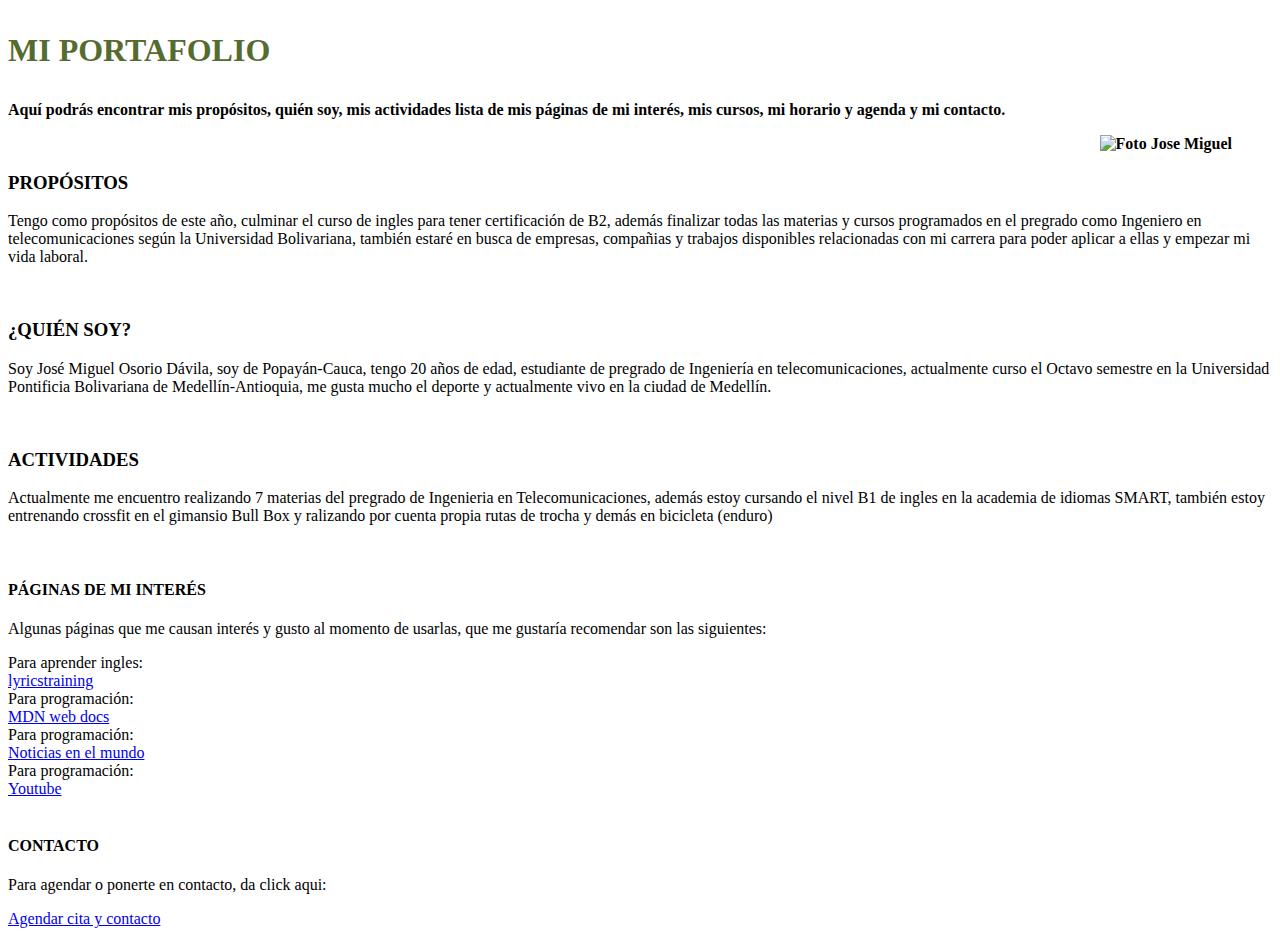
==== index.html @ 47b4285b "Elaboración del codigo html" ====
<!DOCTYPE html>
<html lang="en">
<head>
    <meta charset="UTF-8">
    <meta http-equiv="X-UA-Compatible" content="IE=edge">
    <meta name="viewport" content="width=device-width, initial-scale=1.0">
    <title>Portafolio JOSÉ MIGUEL OSORIO DÁVILA</title>
</head>
<body>
    <body background="C:\Users\jomio\OneDrive\Escritorio\INTRODUCCIÓN DESARROLLO WEB\portafolio\recursos\fondo.jfif"> </body>

    
    <header>
        <h1><p style= "color:darkolivegreen ";>MI PORTAFOLIO</p></h1>
        <b>Aquí podrás encontrar mis propósitos, quién soy, mis actividades
            lista de mis páginas de mi interés, mis cursos, mi horario y agenda
            y mi contacto.
            <figure align="right">
                <img src="C:\Users\jomio\OneDrive\Escritorio\INTRODUCCIÓN DESARROLLO WEB\portafolio\recursos\foto_joseMiguel.jpg" width="200" alt="Foto Jose Miguel">  
           </figure>
        </b>

    </header>
    <main>
        


        <aside>
            <h3>PROPÓSITOS</h3>
            <p>Tengo como propósitos de este año, culminar el curso de ingles para tener certificación de B2, además finalizar 
                todas las materias y cursos programados en el pregrado como Ingeniero en telecomunicaciones según la Universidad
                Bolivariana, también estaré en busca de empresas, compañias y trabajos disponibles relacionadas con mi carrera
                para poder aplicar a ellas y empezar mi vida laboral.
            </p>
            <br>
        </aside>

        <aside>
            <h3>¿QUIÉN SOY?</h3>
            <p>Soy José Miguel Osorio Dávila, soy de Popayán-Cauca, tengo 20 años de edad, estudiante de 
                pregrado de Ingeniería en telecomunicaciones, actualmente curso el Octavo
                semestre en la Universidad Pontificia Bolivariana de Medellín-Antioquia, me gusta mucho el deporte y actualmente vivo en
                la ciudad de Medellín.
            </p>
            <br>
        </aside>

        <aside>
            <h3>ACTIVIDADES</h3>
            <p>Actualmente me encuentro realizando 7 materias del pregrado de Ingenieria en Telecomunicaciones, además estoy cursando 
                el nivel B1 de ingles en la academia de idiomas SMART, también estoy entrenando crossfit en el gimansio Bull Box y
                ralizando por cuenta propia rutas de trocha y demás en bicicleta (enduro)
            </p>
            <br>
        </aside>

        <aside>
            <h4>PÁGINAS DE MI INTERÉS</h4>
            <p>Algunas páginas que me causan interés y gusto al momento de usarlas, que me gustaría recomendar son las siguientes:</p>
            <li>Para aprender ingles:</li>
            <a href="https://es.lyricstraining.com/">lyricstraining</a>

            <li>Para programación:</li>
            <a href="https://developer.mozilla.org/es/">MDN web docs</a>

            <li>Para programación:</li>
            <a href="https://www.bbc.com/mundo">Noticias en el mundo</a>

            <li>Para programación:</li>
            <a href="https://www.youtube.com/">Youtube</a>
            <br>

        </aside>
       
    </main>


    <footer>
        <br>
        <h4>CONTACTO</h1>
        <p>Para agendar o ponerte en contacto, da click aqui:</p>
        <a href="C:\Users\jomio\OneDrive\Escritorio\INTRODUCCIÓN DESARROLLO WEB\portafolio\agendaycontacto.html">Agendar cita y contacto</a>

    </footer>


</body>
</html>
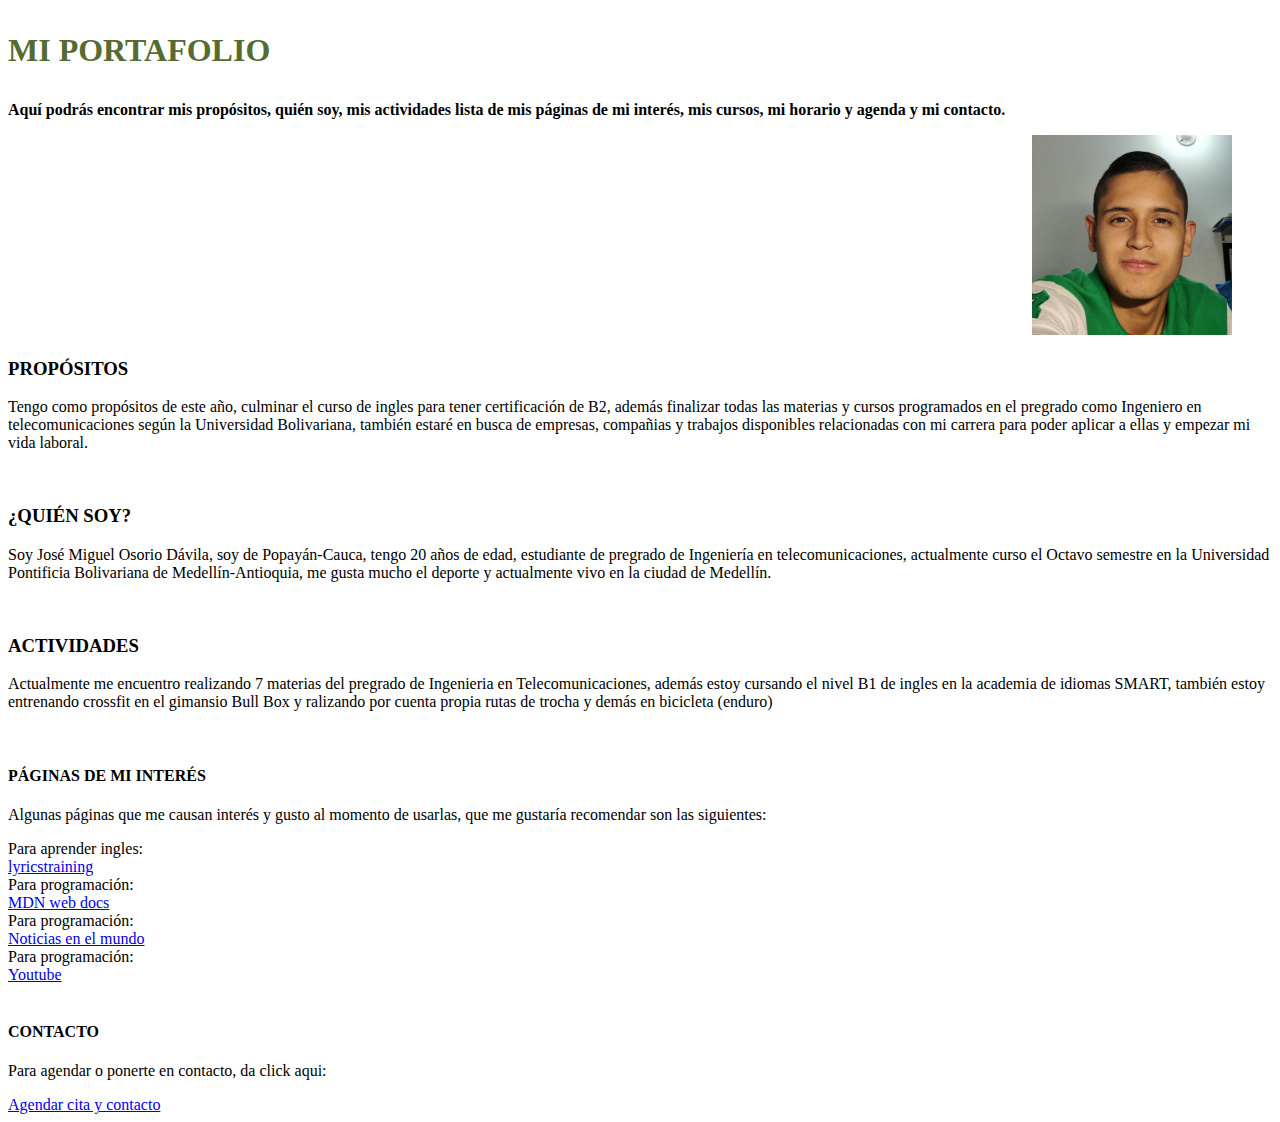
==== commit ce54b738: "recomendaciones tomadas por el profe (algunas)" ====
--- a/index.html
+++ b/index.html
@@ -7,7 +7,6 @@
     <title>Portafolio JOSÉ MIGUEL OSORIO DÁVILA</title>
 </head>
 <body>
-    <body background="C:\Users\jomio\OneDrive\Escritorio\INTRODUCCIÓN DESARROLLO WEB\portafolio\recursos\fondo.jfif"> </body>
 
     
     <header>
@@ -16,7 +15,7 @@
             lista de mis páginas de mi interés, mis cursos, mi horario y agenda
             y mi contacto.
             <figure align="right">
-                <img src="C:\Users\jomio\OneDrive\Escritorio\INTRODUCCIÓN DESARROLLO WEB\portafolio\recursos\foto_joseMiguel.jpg" width="200" alt="Foto Jose Miguel">  
+                <img src="./recursos/foto_joseMiguel.jpg" width="200" alt="Foto Jose Miguel">  
            </figure>
         </b>
 
@@ -25,7 +24,7 @@
         
 
 
-        <aside>
+        <section>
             <h3>PROPÓSITOS</h3>
             <p>Tengo como propósitos de este año, culminar el curso de ingles para tener certificación de B2, además finalizar 
                 todas las materias y cursos programados en el pregrado como Ingeniero en telecomunicaciones según la Universidad
@@ -33,9 +32,7 @@
                 para poder aplicar a ellas y empezar mi vida laboral.
             </p>
             <br>
-        </aside>
 
-        <aside>
             <h3>¿QUIÉN SOY?</h3>
             <p>Soy José Miguel Osorio Dávila, soy de Popayán-Cauca, tengo 20 años de edad, estudiante de 
                 pregrado de Ingeniería en telecomunicaciones, actualmente curso el Octavo
@@ -43,18 +40,17 @@
                 la ciudad de Medellín.
             </p>
             <br>
-        </aside>
 
-        <aside>
+        </section>
+
+        <section>
             <h3>ACTIVIDADES</h3>
             <p>Actualmente me encuentro realizando 7 materias del pregrado de Ingenieria en Telecomunicaciones, además estoy cursando 
                 el nivel B1 de ingles en la academia de idiomas SMART, también estoy entrenando crossfit en el gimansio Bull Box y
                 ralizando por cuenta propia rutas de trocha y demás en bicicleta (enduro)
             </p>
             <br>
-        </aside>
 
-        <aside>
             <h4>PÁGINAS DE MI INTERÉS</h4>
             <p>Algunas páginas que me causan interés y gusto al momento de usarlas, que me gustaría recomendar son las siguientes:</p>
             <li>Para aprender ingles:</li>
@@ -69,17 +65,16 @@
             <li>Para programación:</li>
             <a href="https://www.youtube.com/">Youtube</a>
             <br>
-
-        </aside>
+        </section>
        
     </main>
 
 
     <footer>
         <br>
-        <h4>CONTACTO</h1>
+        <h4>CONTACTO</h4>
         <p>Para agendar o ponerte en contacto, da click aqui:</p>
-        <a href="C:\Users\jomio\OneDrive\Escritorio\INTRODUCCIÓN DESARROLLO WEB\portafolio\agendaycontacto.html">Agendar cita y contacto</a>
+        <a href="./agendaycontacto.html">Agendar cita y contacto</a>
 
     </footer>
 
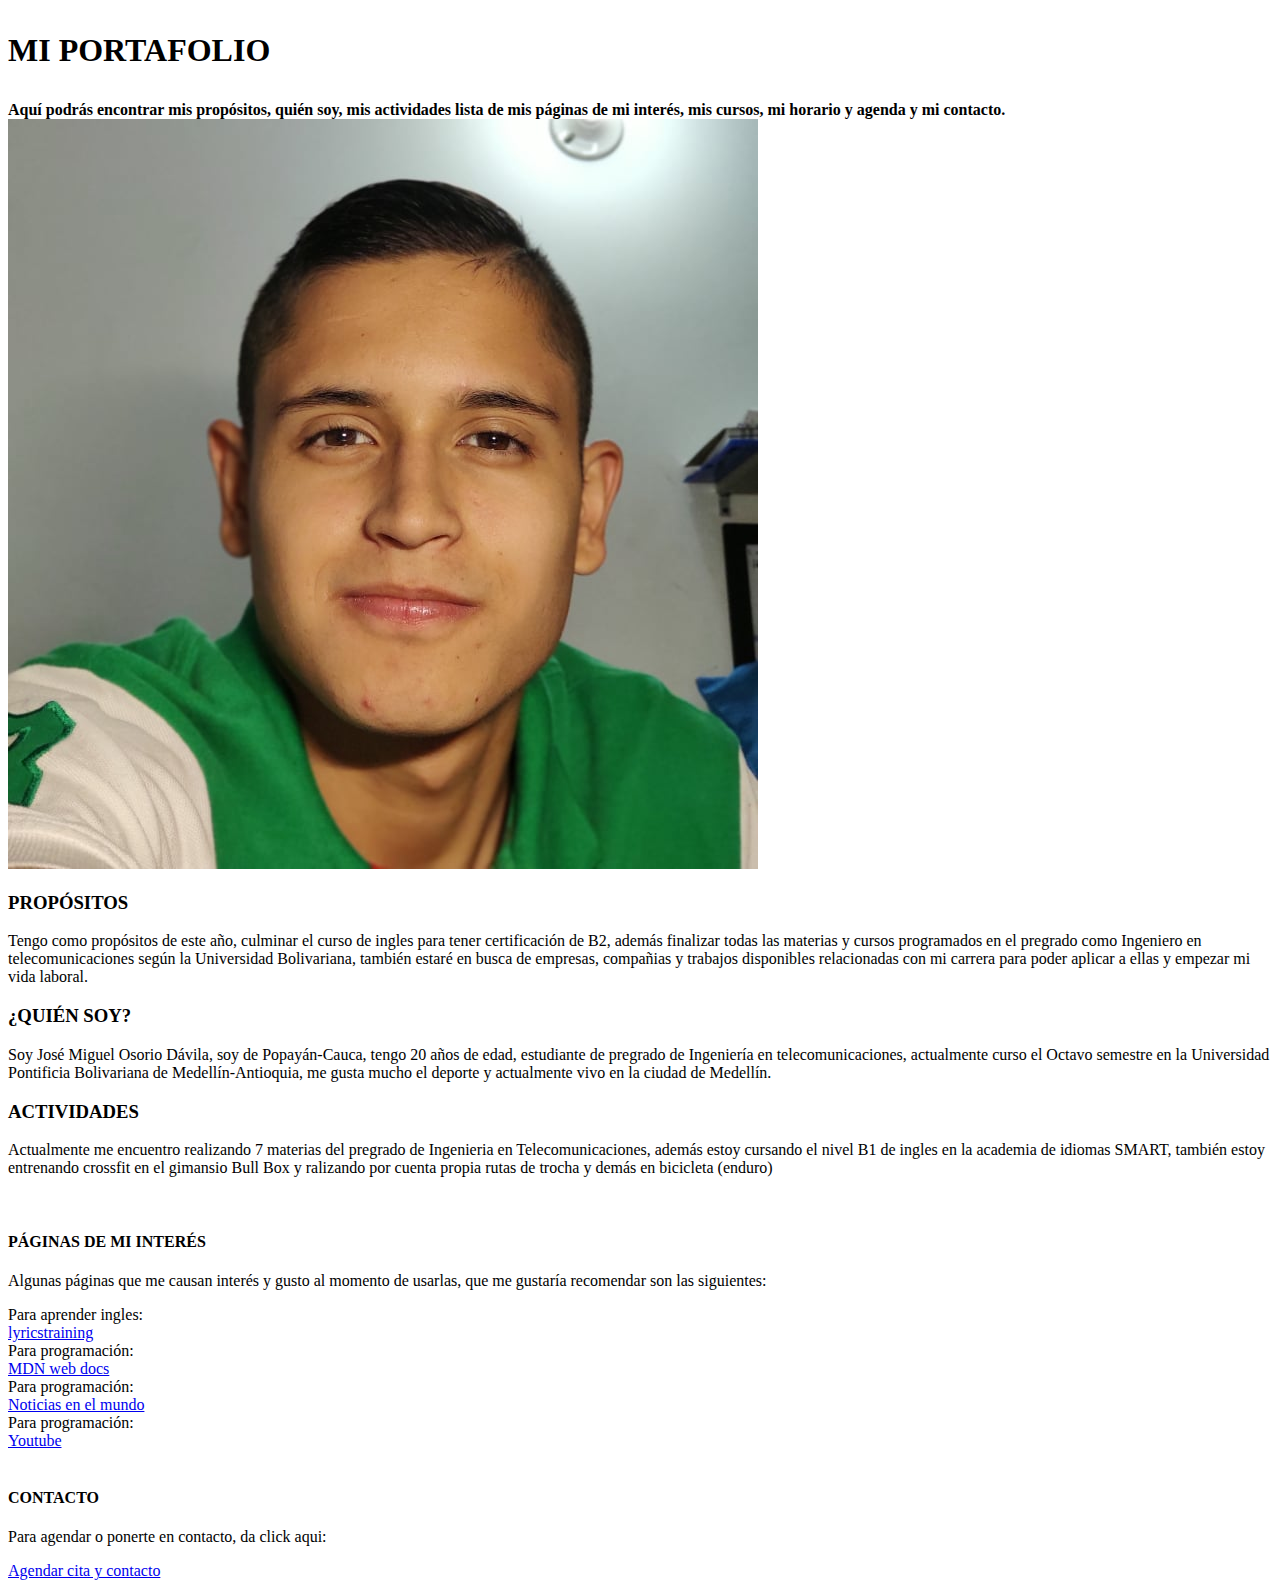
==== commit af8ec4f8: "linkee el index con las 3 vistas css" ====
--- a/index.html
+++ b/index.html
@@ -5,18 +5,24 @@
     <meta http-equiv="X-UA-Compatible" content="IE=edge">
     <meta name="viewport" content="width=device-width, initial-scale=1.0">
     <title>Portafolio JOSÉ MIGUEL OSORIO DÁVILA</title>
+    <link rel="stylesheet" href="./css/celular.css">
+    <link rel="stylesheet" href="./css/tablet.css" media="screen and (min-width: 600px)">
+    <link rel="stylesheet" href="./css/computador.css" media="screen and (min-width: 800px)">
+    
 </head>
 <body>
 
     
     <header>
-        <h1><p style= "color:darkolivegreen ";>MI PORTAFOLIO</p></h1>
+        <h1 class="TITULO"><p>MI PORTAFOLIO</p></h1>
         <b>Aquí podrás encontrar mis propósitos, quién soy, mis actividades
             lista de mis páginas de mi interés, mis cursos, mi horario y agenda
             y mi contacto.
-            <figure align="right">
-                <img src="./recursos/foto_joseMiguel.jpg" width="200" alt="Foto Jose Miguel">  
-           </figure>
+            <picture>
+                <source media="screen and (min-width: 800px)" srcset="./recursos/foto_joseMiguel.jpg">
+                <source media="screen and (min-width: 600px)" srcset="./recursos/imagentablett.jpg">
+                <img src="./recursos/imagencelular.jpg">  
+            </picture>
         </b>
 
     </header>
@@ -25,13 +31,16 @@
 
 
         <section>
-            <h3>PROPÓSITOS</h3>
-            <p>Tengo como propósitos de este año, culminar el curso de ingles para tener certificación de B2, además finalizar 
-                todas las materias y cursos programados en el pregrado como Ingeniero en telecomunicaciones según la Universidad
-                Bolivariana, también estaré en busca de empresas, compañias y trabajos disponibles relacionadas con mi carrera
-                para poder aplicar a ellas y empezar mi vida laboral.
-            </p>
-            <br>
+            <div>
+                <h3>PROPÓSITOS</h3>
+                <p>Tengo como propósitos de este año, culminar el curso de ingles para tener certificación de B2, además finalizar 
+                    todas las materias y cursos programados en el pregrado como Ingeniero en telecomunicaciones según la Universidad
+                    Bolivariana, también estaré en busca de empresas, compañias y trabajos disponibles relacionadas con mi carrera
+                    para poder aplicar a ellas y empezar mi vida laboral.
+                </p>
+            </div>
+            
+        
 
             <h3>¿QUIÉN SOY?</h3>
             <p>Soy José Miguel Osorio Dávila, soy de Popayán-Cauca, tengo 20 años de edad, estudiante de 
@@ -39,7 +48,7 @@
                 semestre en la Universidad Pontificia Bolivariana de Medellín-Antioquia, me gusta mucho el deporte y actualmente vivo en
                 la ciudad de Medellín.
             </p>
-            <br>
+
 
         </section>
 
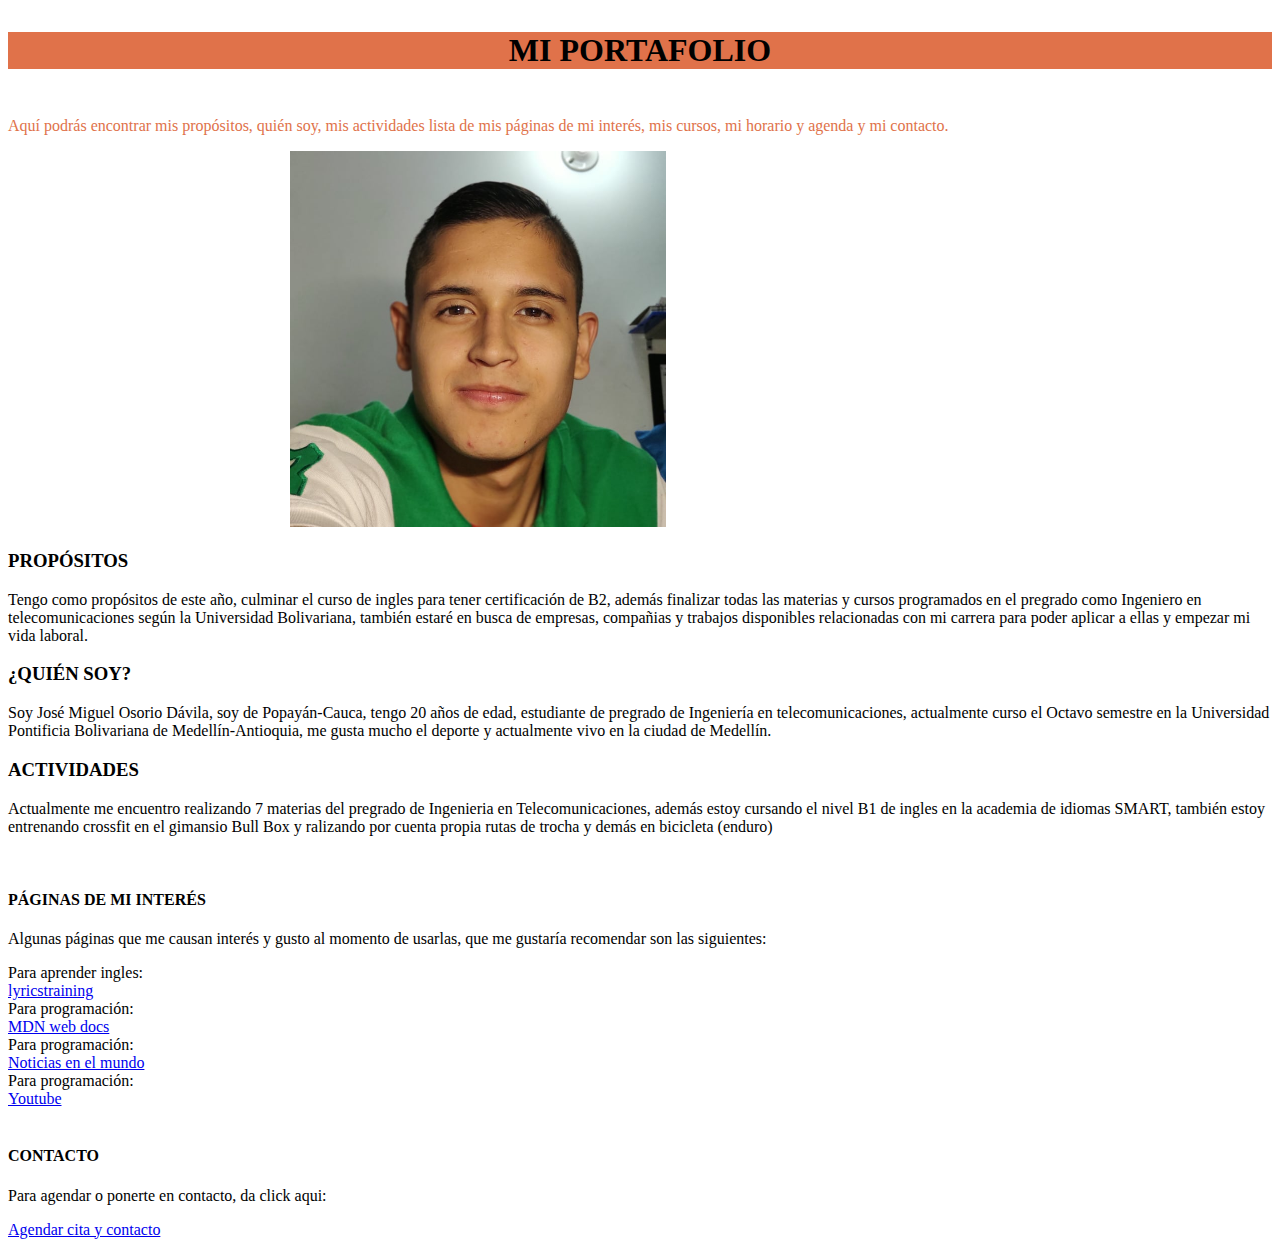
==== commit 91ad568b: "agregue distintas imagenes a distintas vistas" ====
--- a/index.html
+++ b/index.html
@@ -5,30 +5,32 @@
     <meta http-equiv="X-UA-Compatible" content="IE=edge">
     <meta name="viewport" content="width=device-width, initial-scale=1.0">
     <title>Portafolio JOSÉ MIGUEL OSORIO DÁVILA</title>
-    <link rel="stylesheet" href="./css/celular.css">
-    <link rel="stylesheet" href="./css/tablet.css" media="screen and (min-width: 600px)">
-    <link rel="stylesheet" href="./css/computador.css" media="screen and (min-width: 800px)">
+    <link rel="stylesheet" href="./css/vcelular.css">
+    <link rel="stylesheet" href="./css/vtablet.css" media="screen and (min-width: 600px)">
+    <link rel="stylesheet" href="./css/vcomputador.css" media="screen and (min-width: 800px)">
     
 </head>
 <body>
 
     
     <header>
-        <h1 class="TITULO"><p>MI PORTAFOLIO</p></h1>
-        <b>Aquí podrás encontrar mis propósitos, quién soy, mis actividades
+        <h1><p>MI PORTAFOLIO</p></h1>
+        
+
+    </header>
+    <main>
+        
+
+        <div class="parrafo">
+            <p>Aquí podrás encontrar mis propósitos, quién soy, mis actividades
             lista de mis páginas de mi interés, mis cursos, mi horario y agenda
-            y mi contacto.
+            y mi contacto.</p>
             <picture>
                 <source media="screen and (min-width: 800px)" srcset="./recursos/foto_joseMiguel.jpg">
                 <source media="screen and (min-width: 600px)" srcset="./recursos/imagentablett.jpg">
                 <img src="./recursos/imagencelular.jpg">  
             </picture>
-        </b>
-
-    </header>
-    <main>
-        
-
+        </div>
 
         <section>
             <div>
--- a/css/vcelular.css
+++ b/css/vcelular.css
@@ -0,0 +1,19 @@
+@media (min-width:500px) {
+    
+}
+
+header{
+    position: sticky;
+    top: 0;
+    background-color: #E0724A;
+    text-align: center;
+}
+.parrafo{
+    color: #E0724A;
+    display: inline-block;
+    text-align: center;
+}
+
+img{
+    width: 40%;
+}
--- a/css/vtablet.css
+++ b/css/vtablet.css
@@ -0,0 +1,9 @@
+@media (min-width:600px) {
+    
+}
+
+.parrafo{
+    color: #E0724A;
+    display: inline-block;
+    text-align: center;
+}
--- a/css/vcomputador.css
+++ b/css/vcomputador.css
@@ -0,0 +1,9 @@
+@media (min-width:800px) {
+    
+}
+
+.parrafo{
+    color: #E0724A;
+    display: inline-block;
+    text-align: center;
+}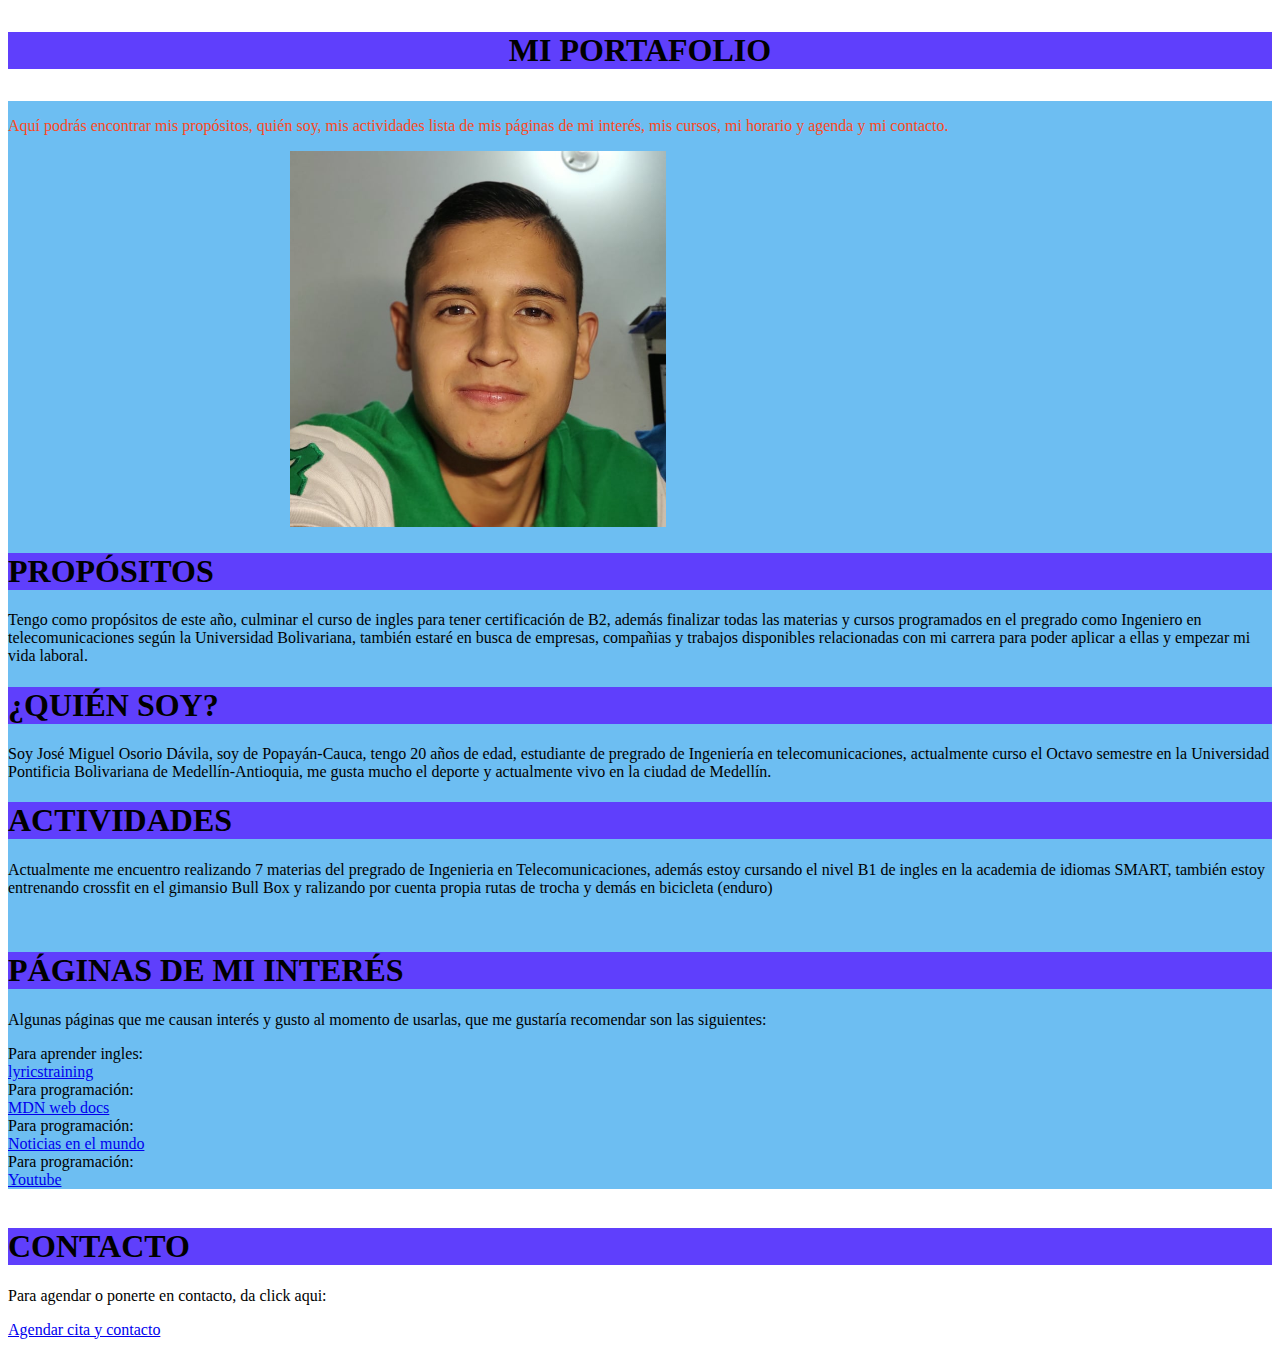
==== commit 5fd9b996: "agrego diferentes caracteristicas a diferentes vistas" ====
--- a/index.html
+++ b/index.html
@@ -34,7 +34,7 @@
 
         <section>
             <div>
-                <h3>PROPÓSITOS</h3>
+                <h1>PROPÓSITOS</h1>
                 <p>Tengo como propósitos de este año, culminar el curso de ingles para tener certificación de B2, además finalizar 
                     todas las materias y cursos programados en el pregrado como Ingeniero en telecomunicaciones según la Universidad
                     Bolivariana, también estaré en busca de empresas, compañias y trabajos disponibles relacionadas con mi carrera
@@ -44,7 +44,7 @@
             
         
 
-            <h3>¿QUIÉN SOY?</h3>
+            <h1>¿QUIÉN SOY?</h1>
             <p>Soy José Miguel Osorio Dávila, soy de Popayán-Cauca, tengo 20 años de edad, estudiante de 
                 pregrado de Ingeniería en telecomunicaciones, actualmente curso el Octavo
                 semestre en la Universidad Pontificia Bolivariana de Medellín-Antioquia, me gusta mucho el deporte y actualmente vivo en
@@ -55,14 +55,14 @@
         </section>
 
         <section>
-            <h3>ACTIVIDADES</h3>
+            <h1>ACTIVIDADES</h1>
             <p>Actualmente me encuentro realizando 7 materias del pregrado de Ingenieria en Telecomunicaciones, además estoy cursando 
                 el nivel B1 de ingles en la academia de idiomas SMART, también estoy entrenando crossfit en el gimansio Bull Box y
                 ralizando por cuenta propia rutas de trocha y demás en bicicleta (enduro)
             </p>
             <br>
 
-            <h4>PÁGINAS DE MI INTERÉS</h4>
+            <h1>PÁGINAS DE MI INTERÉS</h1>
             <p>Algunas páginas que me causan interés y gusto al momento de usarlas, que me gustaría recomendar son las siguientes:</p>
             <li>Para aprender ingles:</li>
             <a href="https://es.lyricstraining.com/">lyricstraining</a>
@@ -83,7 +83,7 @@
 
     <footer>
         <br>
-        <h4>CONTACTO</h4>
+        <h1>CONTACTO</h1>
         <p>Para agendar o ponerte en contacto, da click aqui:</p>
         <a href="./agendaycontacto.html">Agendar cita y contacto</a>
 
--- a/css/vcelular.css
+++ b/css/vcelular.css
@@ -1,15 +1,21 @@
 @media (min-width:500px) {
     
 }
+/* *{
+    background-color: #6DBEF2;
+} */
 
+main{
+    background-color: #6DBEF2;
+}
 header{
     position: sticky;
     top: 0;
-    background-color: #E0724A;
+    background-color: #5F3FFC;
     text-align: center;
 }
 .parrafo{
-    color: #E0724A;
+    color: #8D3DF2;
     display: inline-block;
     text-align: center;
 }
@@ -17,3 +23,7 @@
 img{
     width: 40%;
 }
+
+h1{
+    background-color: #5F3FFC;
+}
--- a/css/vtablet.css
+++ b/css/vtablet.css
@@ -2,8 +2,17 @@
     
 }
 
+header{
+    position: sticky;
+    top: 0;
+    background-color: #E0724A;
+    text-align: center;
+}
 .parrafo{
     color: #E0724A;
     display: inline-block;
     text-align: center;
 }
+img{
+    width: 40%;
+}
--- a/css/vcomputador.css
+++ b/css/vcomputador.css
@@ -2,8 +2,17 @@
     
 }
 
+header{
+    position: sticky;
+    top: 0;
+    background-color: #E6312A;
+    text-align: center;
+}
 .parrafo{
-    color: #E0724A;
+    color: #FC4821;
     display: inline-block;
     text-align: center;
-}+}
+img{
+    width: 40%;
+}
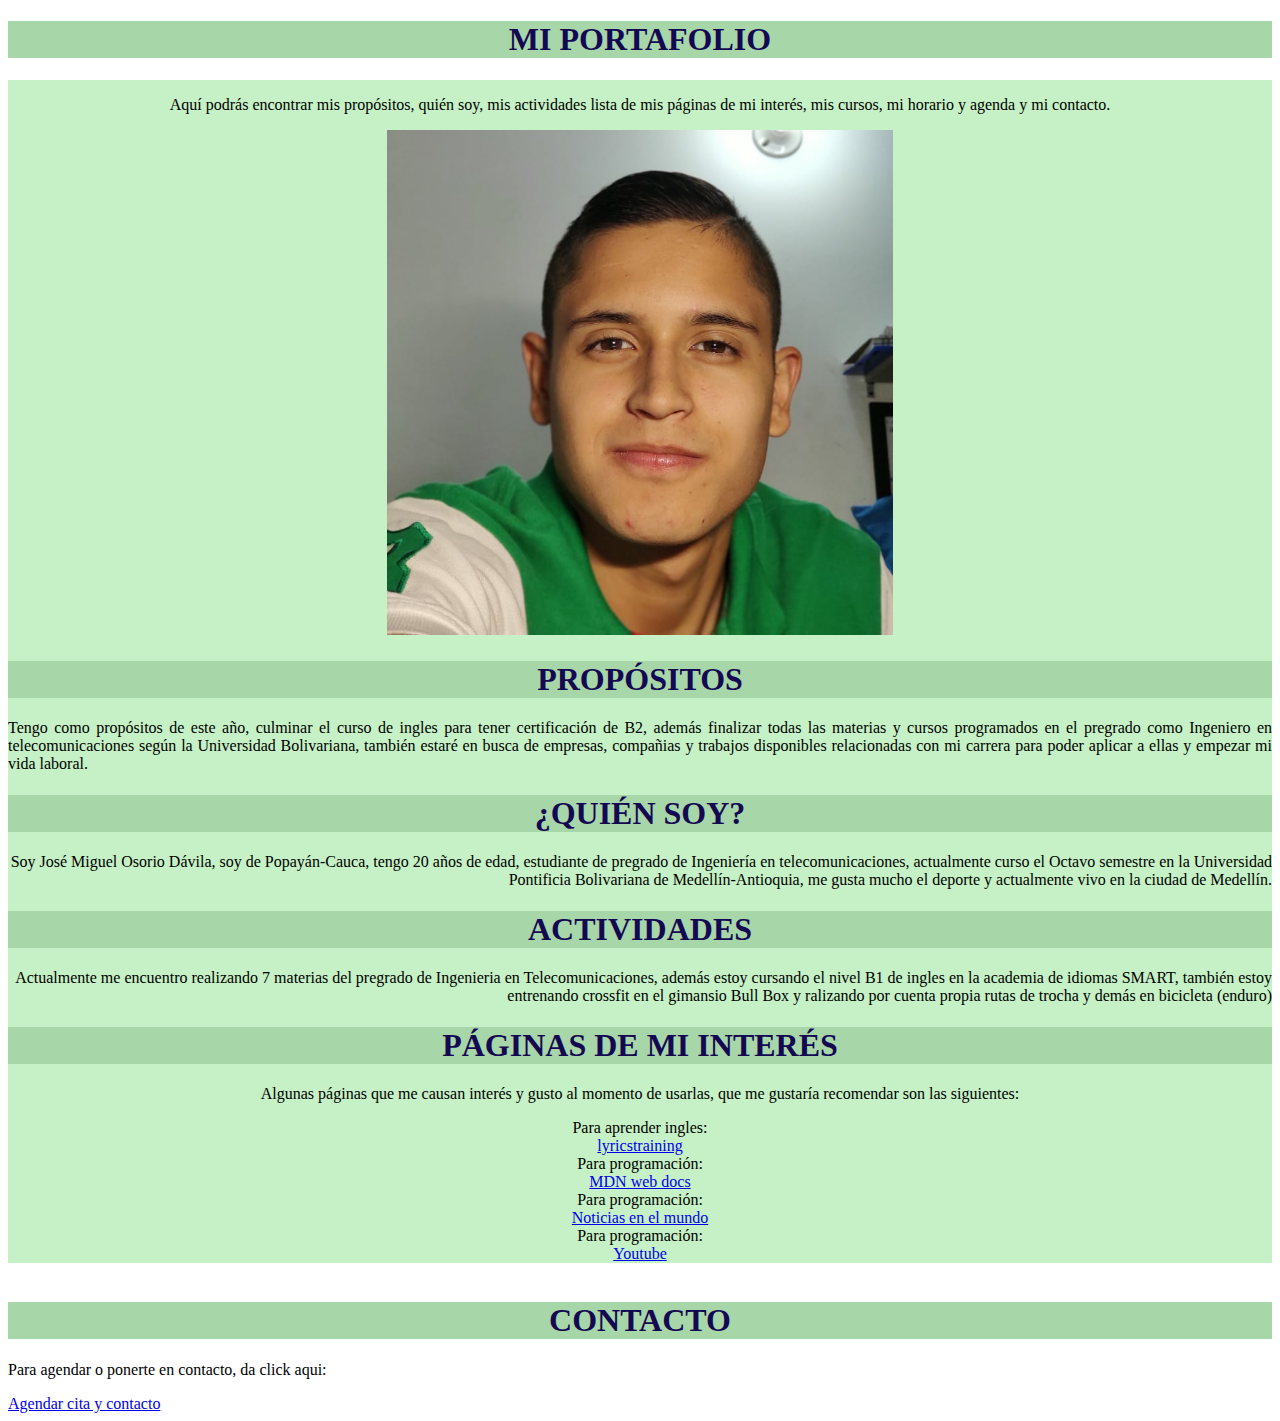
==== commit 6e2cf45b: "perfecciono los css de las vistas" ====
--- a/index.html
+++ b/index.html
@@ -14,14 +14,12 @@
 
     
     <header>
-        <h1><p>MI PORTAFOLIO</p></h1>
-        
-
+        <h1>MI PORTAFOLIO</h1>
     </header>
     <main>
         
 
-        <div class="parrafo">
+        <div>
             <p>Aquí podrás encontrar mis propósitos, quién soy, mis actividades
             lista de mis páginas de mi interés, mis cursos, mi horario y agenda
             y mi contacto.</p>
@@ -35,7 +33,7 @@
         <section>
             <div>
                 <h1>PROPÓSITOS</h1>
-                <p>Tengo como propósitos de este año, culminar el curso de ingles para tener certificación de B2, además finalizar 
+                <p class="parrafo1">Tengo como propósitos de este año, culminar el curso de ingles para tener certificación de B2, además finalizar 
                     todas las materias y cursos programados en el pregrado como Ingeniero en telecomunicaciones según la Universidad
                     Bolivariana, también estaré en busca de empresas, compañias y trabajos disponibles relacionadas con mi carrera
                     para poder aplicar a ellas y empezar mi vida laboral.
@@ -45,7 +43,7 @@
         
 
             <h1>¿QUIÉN SOY?</h1>
-            <p>Soy José Miguel Osorio Dávila, soy de Popayán-Cauca, tengo 20 años de edad, estudiante de 
+            <p class="parrafo2">Soy José Miguel Osorio Dávila, soy de Popayán-Cauca, tengo 20 años de edad, estudiante de 
                 pregrado de Ingeniería en telecomunicaciones, actualmente curso el Octavo
                 semestre en la Universidad Pontificia Bolivariana de Medellín-Antioquia, me gusta mucho el deporte y actualmente vivo en
                 la ciudad de Medellín.
@@ -56,26 +54,26 @@
 
         <section>
             <h1>ACTIVIDADES</h1>
-            <p>Actualmente me encuentro realizando 7 materias del pregrado de Ingenieria en Telecomunicaciones, además estoy cursando 
+            <p class="parrafo2">Actualmente me encuentro realizando 7 materias del pregrado de Ingenieria en Telecomunicaciones, además estoy cursando 
                 el nivel B1 de ingles en la academia de idiomas SMART, también estoy entrenando crossfit en el gimansio Bull Box y
                 ralizando por cuenta propia rutas de trocha y demás en bicicleta (enduro)
             </p>
-            <br>
 
             <h1>PÁGINAS DE MI INTERÉS</h1>
-            <p>Algunas páginas que me causan interés y gusto al momento de usarlas, que me gustaría recomendar son las siguientes:</p>
-            <li>Para aprender ingles:</li>
-            <a href="https://es.lyricstraining.com/">lyricstraining</a>
+            <div class="parrafo3">
+                <p>Algunas páginas que me causan interés y gusto al momento de usarlas, que me gustaría recomendar son las siguientes:</p>
+                <li>Para aprender ingles:</li>
+                <a href="https://es.lyricstraining.com/">lyricstraining</a>
 
-            <li>Para programación:</li>
-            <a href="https://developer.mozilla.org/es/">MDN web docs</a>
+                <li>Para programación:</li>
+                <a href="https://developer.mozilla.org/es/">MDN web docs</a>
 
-            <li>Para programación:</li>
-            <a href="https://www.bbc.com/mundo">Noticias en el mundo</a>
+                <li>Para programación:</li>
+                <a href="https://www.bbc.com/mundo">Noticias en el mundo</a>
 
-            <li>Para programación:</li>
-            <a href="https://www.youtube.com/">Youtube</a>
-            <br>
+                <li>Para programación:</li>
+                <a href="https://www.youtube.com/">Youtube</a>
+            </div>
         </section>
        
     </main>
--- a/css/vcelular.css
+++ b/css/vcelular.css
@@ -1,23 +1,29 @@
 @media (min-width:500px) {
     
 }
-/* *{
-    background-color: #6DBEF2;
-} */
+
 
 main{
     background-color: #6DBEF2;
+    display: inline-block;
+    text-align: center;
 }
 header{
     position: sticky;
     top: 0;
-    background-color: #5F3FFC;
+        
     text-align: center;
 }
-.parrafo{
-    color: #8D3DF2;
-    display: inline-block;
+.parrafo1{
     text-align: center;
+}
+
+.parrafo2{
+    text-align: justify;
+}
+
+.parrafo3{
+    text-align:left;
 }
 
 img{
@@ -26,4 +32,5 @@
 
 h1{
     background-color: #5F3FFC;
+    color: #140853;
 }
--- a/css/vtablet.css
+++ b/css/vtablet.css
@@ -1,18 +1,41 @@
 @media (min-width:600px) {
     
+}
+
+main{
+    background-color: #E6342B;
+}
+
+h1{
+    background-color: #FC7D68;
+    text-align: center;
 }
 
 header{
     position: sticky;
     top: 0;
-    background-color: #E0724A;
+}
+
+
+.parrafo1{
+    text-align: justify;
+}
+
+.parrafo2{
     text-align: center;
 }
-.parrafo{
-    color: #E0724A;
-    display: inline-block;
-    text-align: center;
+
+.parrafo3{
+    text-align: right;
 }
+
 img{
     width: 40%;
 }
+
+
+
+
+
+
+
--- a/css/vcomputador.css
+++ b/css/vcomputador.css
@@ -1,18 +1,35 @@
 @media (min-width:800px) {
     
+}
+
+
+main{
+    background-color: #C6F0C5;
 }
 
 header{
     position: sticky;
     top: 0;
-    background-color: #E6312A;
     text-align: center;
 }
-.parrafo{
-    color: #FC4821;
-    display: inline-block;
-    text-align: center;
+
+.parrafo1{
+    text-align: justify;
+}
+
+.parrafo2{
+    text-align: right;
+}
+
+.parrafo3{
+    text-align:center;
 }
 img{
     width: 40%;
 }
+
+h1{
+    background-color: #A7D6A9;
+}
+
+
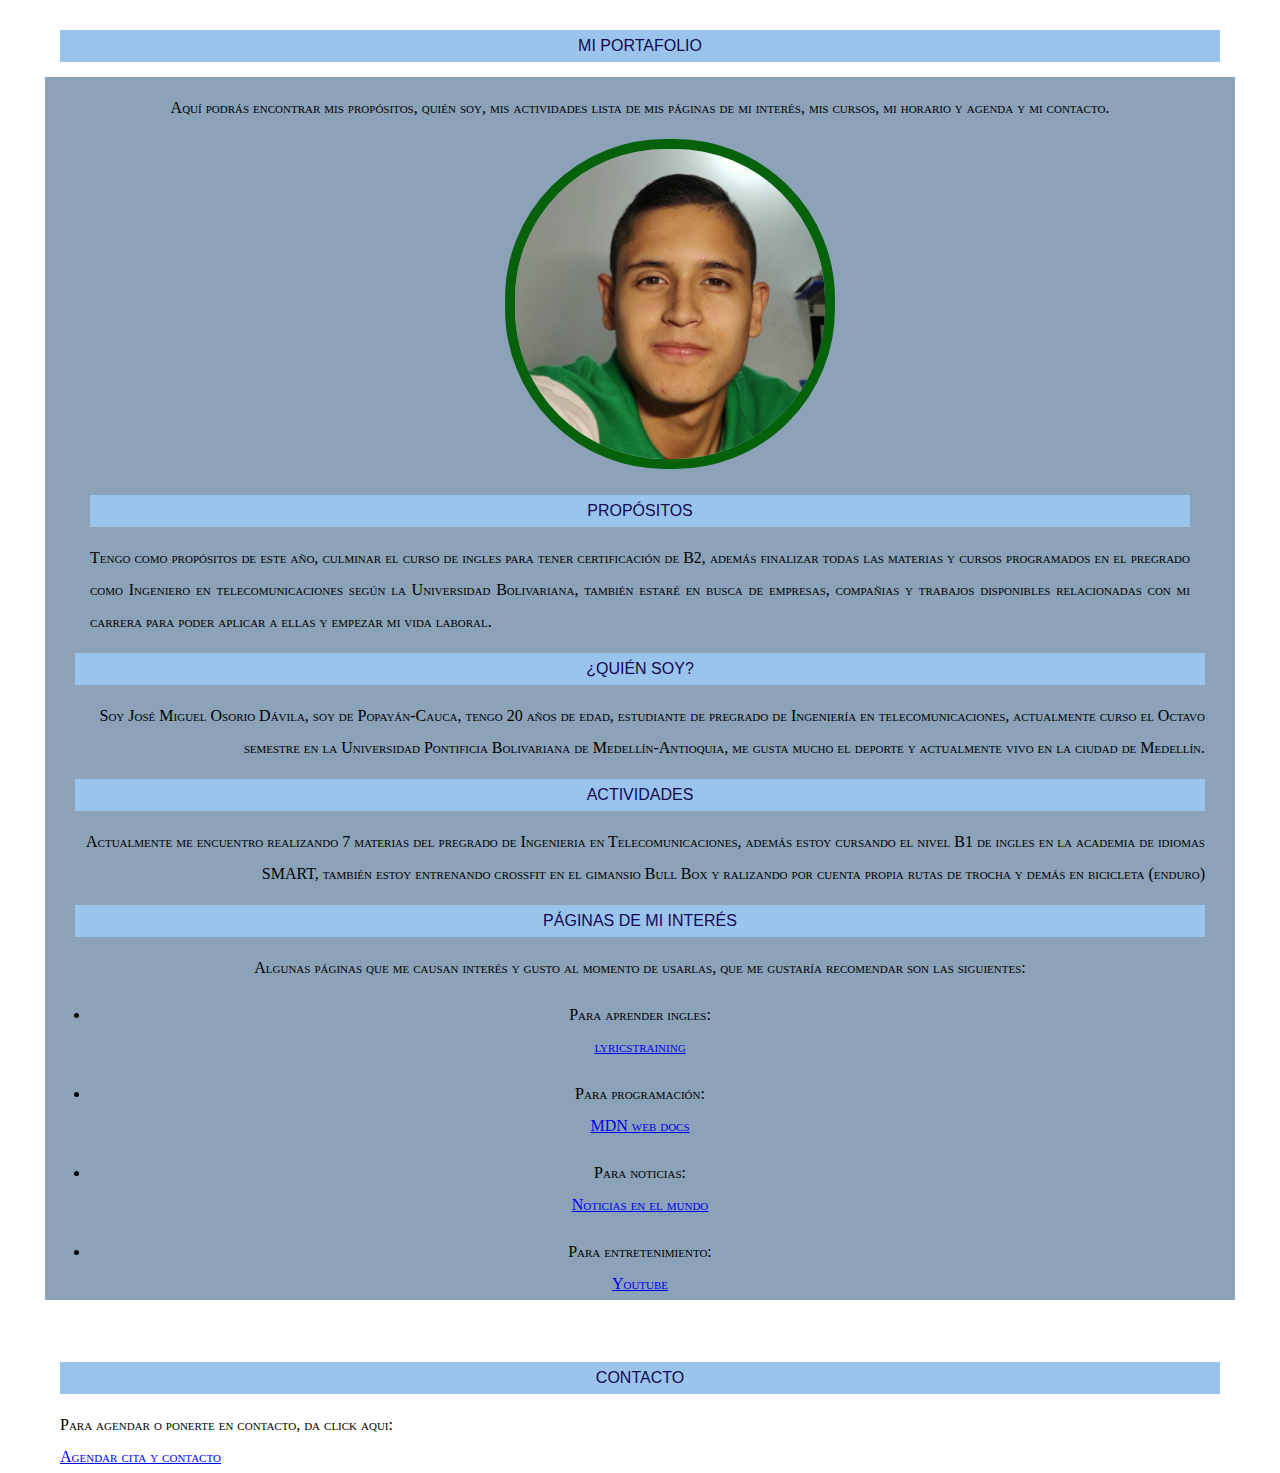
==== commit 6e87cfa3: "correciones hechas" ====
--- a/index.html
+++ b/index.html
@@ -1,5 +1,5 @@
 <!DOCTYPE html>
-<html lang="en">
+<html lang="es">
 <head>
     <meta charset="UTF-8">
     <meta http-equiv="X-UA-Compatible" content="IE=edge">
@@ -19,14 +19,14 @@
     <main>
         
 
-        <div>
+        <div class= "alado">
             <p>Aquí podrás encontrar mis propósitos, quién soy, mis actividades
             lista de mis páginas de mi interés, mis cursos, mi horario y agenda
             y mi contacto.</p>
             <picture>
                 <source media="screen and (min-width: 800px)" srcset="./recursos/foto_joseMiguel.jpg">
-                <source media="screen and (min-width: 600px)" srcset="./recursos/imagentablett.jpg">
-                <img src="./recursos/imagencelular.jpg">  
+                <source media="screen and (min-width: 600px)" srcset="./recursos/foto_joseMiguel.jpg">
+                <img src="./recursos/foto_joseMiguel.jpg">  
             </picture>
         </div>
 
@@ -68,10 +68,10 @@
                 <li>Para programación:</li>
                 <a href="https://developer.mozilla.org/es/">MDN web docs</a>
 
-                <li>Para programación:</li>
+                <li>Para noticias:</li>
                 <a href="https://www.bbc.com/mundo">Noticias en el mundo</a>
 
-                <li>Para programación:</li>
+                <li>Para entretenimiento:</li>
                 <a href="https://www.youtube.com/">Youtube</a>
             </div>
         </section>
--- a/css/vcelular.css
+++ b/css/vcelular.css
@@ -3,8 +3,15 @@
 }
 
 
+*{
+    margin: 15px;
+    margin-bottom: 0;
+    padding: 0;
+    font: small-caps 100%/200% serif;
+
+}
 main{
-    background-color: #6DBEF2;
+    background-color: #97B0C7;
     display: inline-block;
     text-align: center;
 }
@@ -27,10 +34,15 @@
 }
 
 img{
-    width: 40%;
+    width:310px;
+    height:310px;
+    border-radius:160px;
+    border:10px solid rgb(5, 98, 10);
 }
 
 h1{
-    background-color: #5F3FFC;
+    background-color: #BEDDFA;
     color: #140853;
+    text-align: center;
+    font-family: 'Poppins', sans-serif;
 }
--- a/css/vtablet.css
+++ b/css/vtablet.css
@@ -2,14 +2,25 @@
     
 }
 
+*{
+    margin: 15px;
+    margin-bottom: 0;
+    padding: 0;
+    font: small-caps 100%/200% serif;
+
+}
 main{
-    background-color: #E6342B;
+    background-color: #96a6b5;
 }
 
 h1{
-    background-color: #FC7D68;
+    background-color: #84abd0;
     text-align: center;
+    font-family: 'Poppins', sans-serif;
+    color: #140853;
+
 }
+
 
 header{
     position: sticky;
@@ -30,7 +41,16 @@
 }
 
 img{
-    width: 40%;
+    width:310px;
+    height:310px;
+    border-radius:160px;
+    border:10px solid rgb(5, 98, 10);
+}
+
+.div{
+    width: 100%;
+    display: flex;
+    flex-wrap: wrap;
 }
 
 
--- a/css/vcomputador.css
+++ b/css/vcomputador.css
@@ -2,15 +2,23 @@
     
 }
 
+*{
+    margin: 15px;
+    margin-bottom: 0;
+    padding: 0;
+    font: small-caps 100%/200% serif;
+
+}
 
 main{
-    background-color: #C6F0C5;
+    background-color: #8ba2b9;
 }
 
 header{
     position: sticky;
     top: 0;
     text-align: center;
+    
 }
 
 .parrafo1{
@@ -25,11 +33,17 @@
     text-align:center;
 }
 img{
-    width: 40%;
+    width:310px;
+    height:310px;
+    border-radius:160px;
+    border:10px solid rgb(5, 98, 10);
 }
 
 h1{
-    background-color: #A7D6A9;
+    background-color: #9ac4ec;
+    font-family: 'Poppins', sans-serif;
+    color: #140853;
+    text-align: center;
 }
 
 
